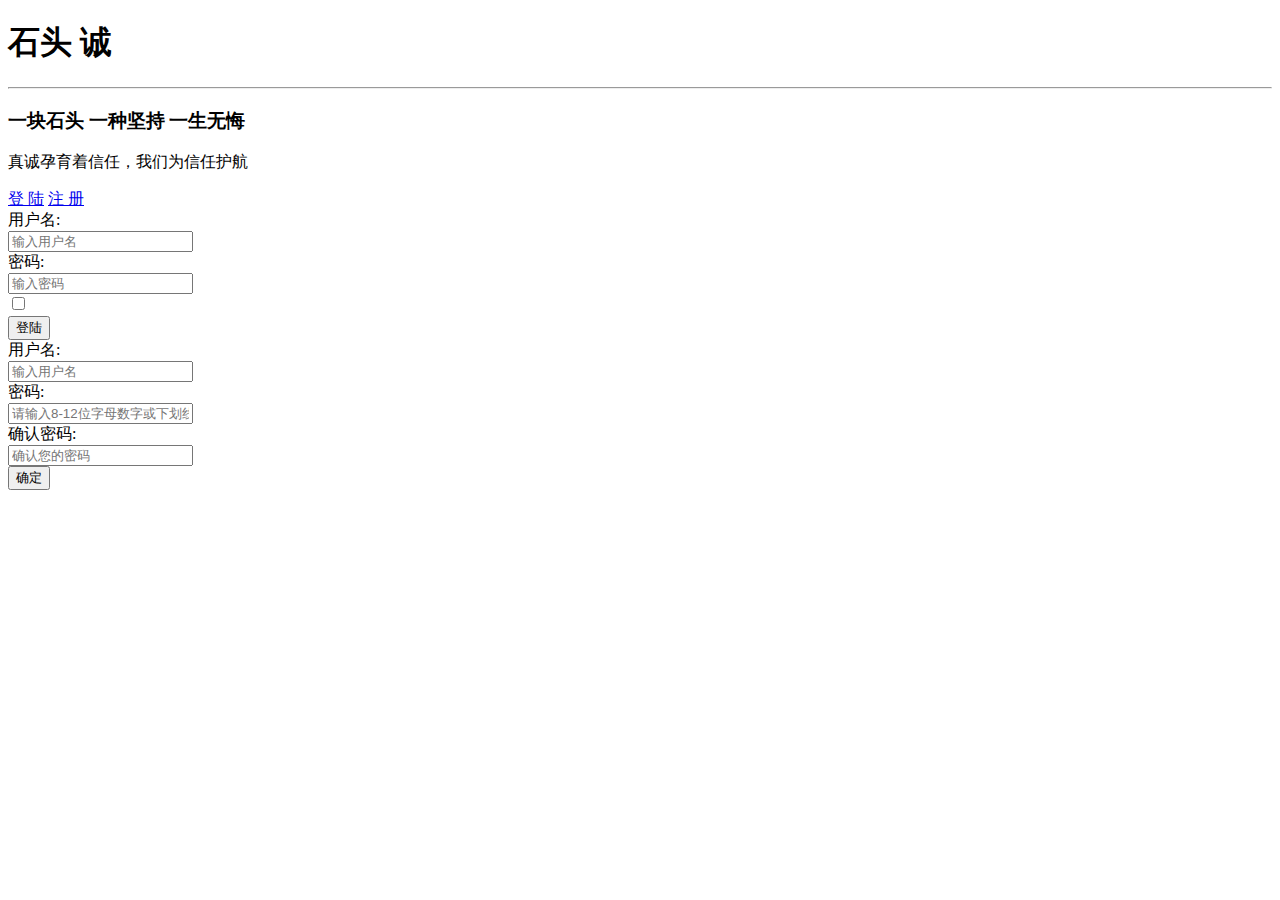
==== src/main/webapp/login.html @ 87650308 "第三次" ====
<!DOCTYPE html>
<html lang="en">
<head>
    <meta charset="UTF-8">
    <title>login</title>
    <link href="css/bootstrap.min.css" rel="stylesheet">
    <link href="webjscss/login.css" rel="stylesheet">
</head>
<body>
<div class="row" id="header">
    <div class="col-sm-12"></div>
</div>
<div class="row" id="main-body">
    <div class="col-sm-3"></div>
    <div class="col-sm-3" id="body-left">
        <div class="jumbotron">

            <h1>石头 诚</h1>
            <hr/>
            <h3>一块石头 一种坚持 一生无悔</h3>
            <p>真诚孕育着信任，我们为信任护航</p>
        </div>
    </div>
    <div class="col-sm-3" id="body-right">
        <div class="btn-group btn-group-justified">
            <a href="#" class="btn btn-block checked" id="login">登 陆</a>
            <a href="#" class="btn btn-block" id="register">注 册</a>
        </div>
        <form class="form-horizontal" role="form" id="login-form">
            <div class="form-group">
                <label class="control-label col-sm-3" for="user">用户名:</label>
                <div class="col-sm-9">
                    <input type="email" class="form-control" id="user" placeholder="输入用户名">
                </div>
            </div>
            <div class="form-group">
                <label class="control-label col-sm-3" for="password">密码:</label>
                <div class="col-sm-9">
                    <input type="password" class="form-control" id="password" placeholder="输入密码">
                </div>
            </div>
            <div class="form-group">
                <div class="col-sm-offset-2 col-sm-10">
                    <div class="checkbox">
                        <label style="color:white"><input type="checkbox" > 记住 我</label>
                    </div>
                </div>
            </div>
            <div class="form-group">
                <div class="col-sm-offset-2 col-sm-10">
                    <button type="button" class="btn btn-success btn-block">登陆</button>
                </div>
            </div>
        </form>
        <form class="form-horizontal" role="form" id="register-form">
            <div class="form-group">
                <label class="control-label col-sm-3" for="user">用户名:</label>
                <div class="col-sm-9">
                    <input type="text" class="form-control" id="name" placeholder="输入用户名">
                </div>
            </div>
            <div class="form-group">
                <label class="control-label col-sm-3" for="pwd">密码:</label>
                <div class="col-sm-9">
                    <input type="password" class="form-control" id="pwd" placeholder="请输入8-12位字母数字或下划线">
                </div>
            </div>
            <div class="form-group">
                <label class="control-label col-sm-3" for="conform-pwd">确认密码:</label>
                <div class="col-sm-9">
                    <input type="password" class="form-control" id="conform-pwd" placeholder="确认您的密码">
                </div>
            </div>
            <div class="form-group">
                <div class="col-sm-offset-2 col-sm-10">
                    <button type="button" class="btn btn-success btn-block" id="sure">确定</button>
                </div>
            </div>
        </form>
    </div>
</div>
<div class="row" id="footer">
    <div class="col-sm-12"></div>
</div>

</body>
</html>

</body>

<script src="js/jquery-1.11.1.js"></script>
<!-- Include all compiled plugins (below), or include individual files as needed -->
<script src="js/bootstrap.min.js"></script>
<script type="text/javascript">
    $(function(){
        var Height = $(window).height()+"px";
        $("body").css("height",Height);
        $("#header").css("height","30%");
        $("#main-body").css("height","60%");
    });
</script>
<script src="webjscss/login.js" type="text/javascript"></script>
</html>
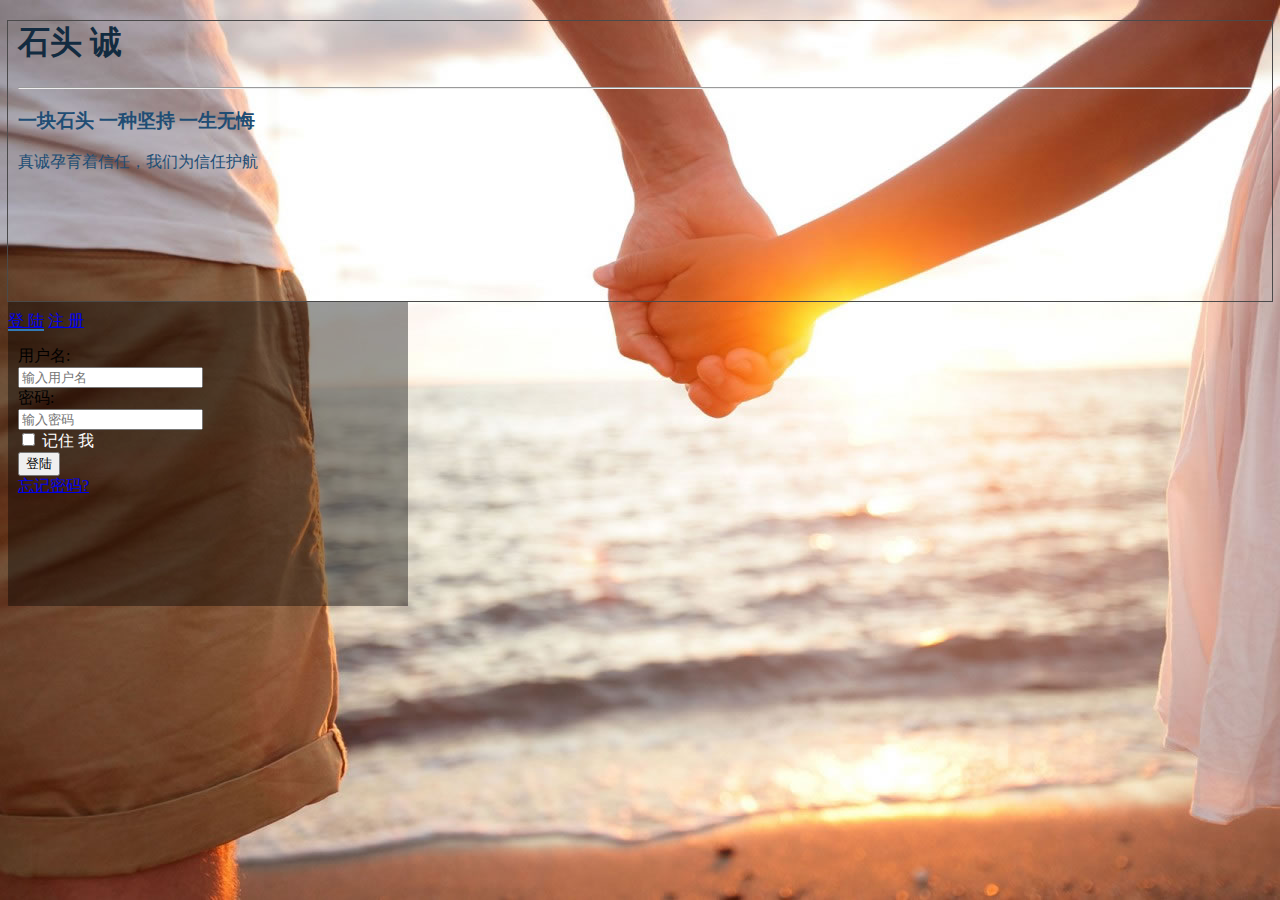
==== commit e3b97352: "首页更新" ====
--- a/src/main/webapp/login.html
+++ b/src/main/webapp/login.html
@@ -13,13 +13,10 @@
 <div class="row" id="main-body">
     <div class="col-sm-3"></div>
     <div class="col-sm-3" id="body-left">
-        <div class="jumbotron">
-
-            <h1>石头 诚</h1>
-            <hr/>
-            <h3>一块石头 一种坚持 一生无悔</h3>
-            <p>真诚孕育着信任，我们为信任护航</p>
-        </div>
+        <h1 style="color:#122b40;">石头 诚</h1>
+        <hr/>
+        <h3>一块石头 一种坚持 一生无悔</h3>
+        <p>真诚孕育着信任，我们为信任护航</p>
     </div>
     <div class="col-sm-3" id="body-right">
         <div class="btn-group btn-group-justified">
@@ -51,6 +48,7 @@
                     <button type="button" class="btn btn-success btn-block">登陆</button>
                 </div>
             </div>
+            <a href="#">忘记密码?</a>
         </form>
         <form class="form-horizontal" role="form" id="register-form">
             <div class="form-group">
@@ -93,7 +91,7 @@
 <script src="js/bootstrap.min.js"></script>
 <script type="text/javascript">
     $(function(){
-        var Height = $(window).height()+"px";
+        var Height = $(window).height();
         $("body").css("height",Height);
         $("#header").css("height","30%");
         $("#main-body").css("height","60%");
--- a/src/main/webapp/webjscss/login.css
+++ b/src/main/webapp/webjscss/login.css
@@ -0,0 +1,47 @@
+body{
+    background-image: url(../images/loginbg.jpg);
+    font-family:微软雅黑;
+}
+#header{
+
+}
+#footer{
+
+}
+#main-body{
+
+}
+#body-left h3,p,h1{
+    color:#204d74;
+}
+#body-right{
+    background-color: #d58512;
+    filter: Alpha(Opacity=40); /* for IE */
+    background-color: rgba(0, 0, 0, 0.4); /*for FF*/
+    padding-top: 10px;
+    padding-bottom: 15px;
+    height: 280px;
+    width: 400px;
+}
+#login-form{
+    margin: 14px 10px 14px 10px;
+}
+#register-form{
+    margin: 14px 10px 14px 10px;
+}
+.checked{
+    border-bottom: 2px solid #337ab7;
+}
+#body-left{
+    outline: 1px solid #4a4a4a;
+    padding-left: 10px;
+    padding-right: 20px;
+    height: 280px;
+}
+
+#register-form{
+    display: none;
+}
+a:visited{color: white}
+a:hover{color: white}
+a:active{color: #1B9AF7}